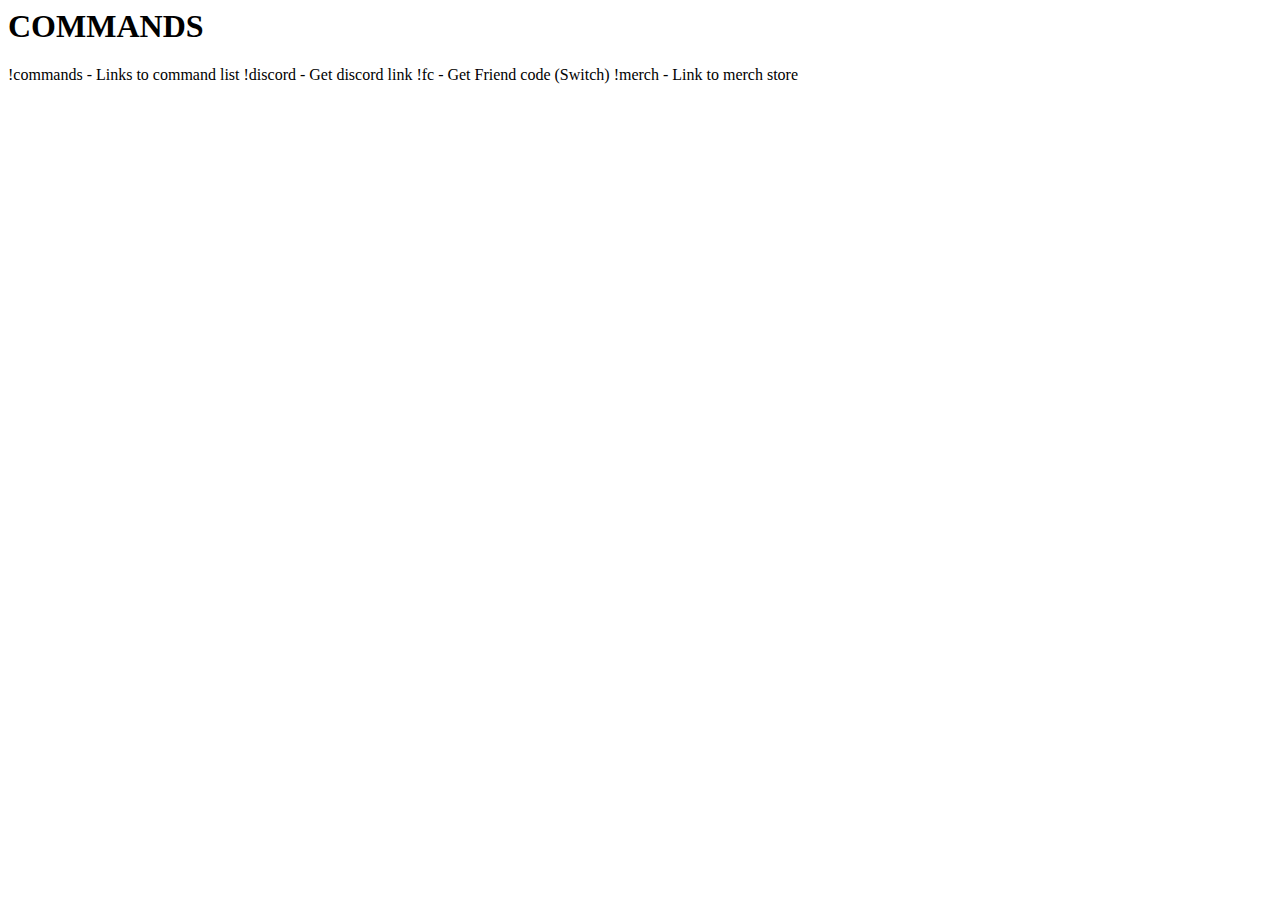
==== commands.html @ e5a30063 "Create commands.html" ====
<HTML>
<Header><Title>DragonsGuildBot Commands</Title></Header>
<body>
<H1>COMMANDS</H1>
<p>
!commands - Links to command list
!discord - Get discord link
!fc - Get Friend code (Switch)
!merch - Link to merch store
</body>
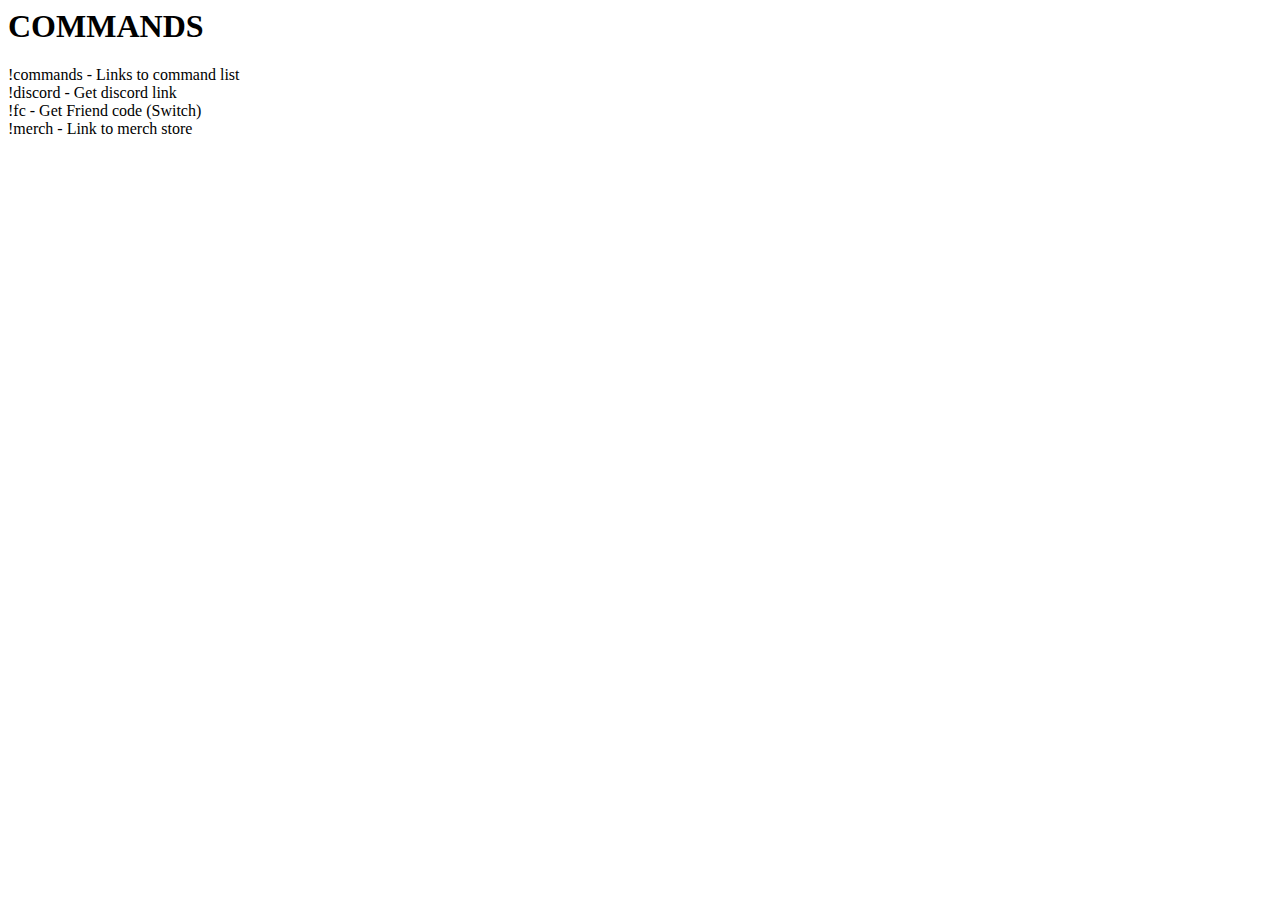
==== commit 98a8246c: "Update commands.html" ====
--- a/commands.html
+++ b/commands.html
@@ -3,8 +3,12 @@
 <body>
 <H1>COMMANDS</H1>
 <p>
-!commands - Links to command list
-!discord - Get discord link
-!fc - Get Friend code (Switch)
-!merch - Link to merch store
+!commands - Links to command list<br>
+  
+!discord - Get discord link<br>
+  
+!fc - Get Friend code (Switch)<br>
+  
+!merch - Link to merch store<br>
+  
 </body>
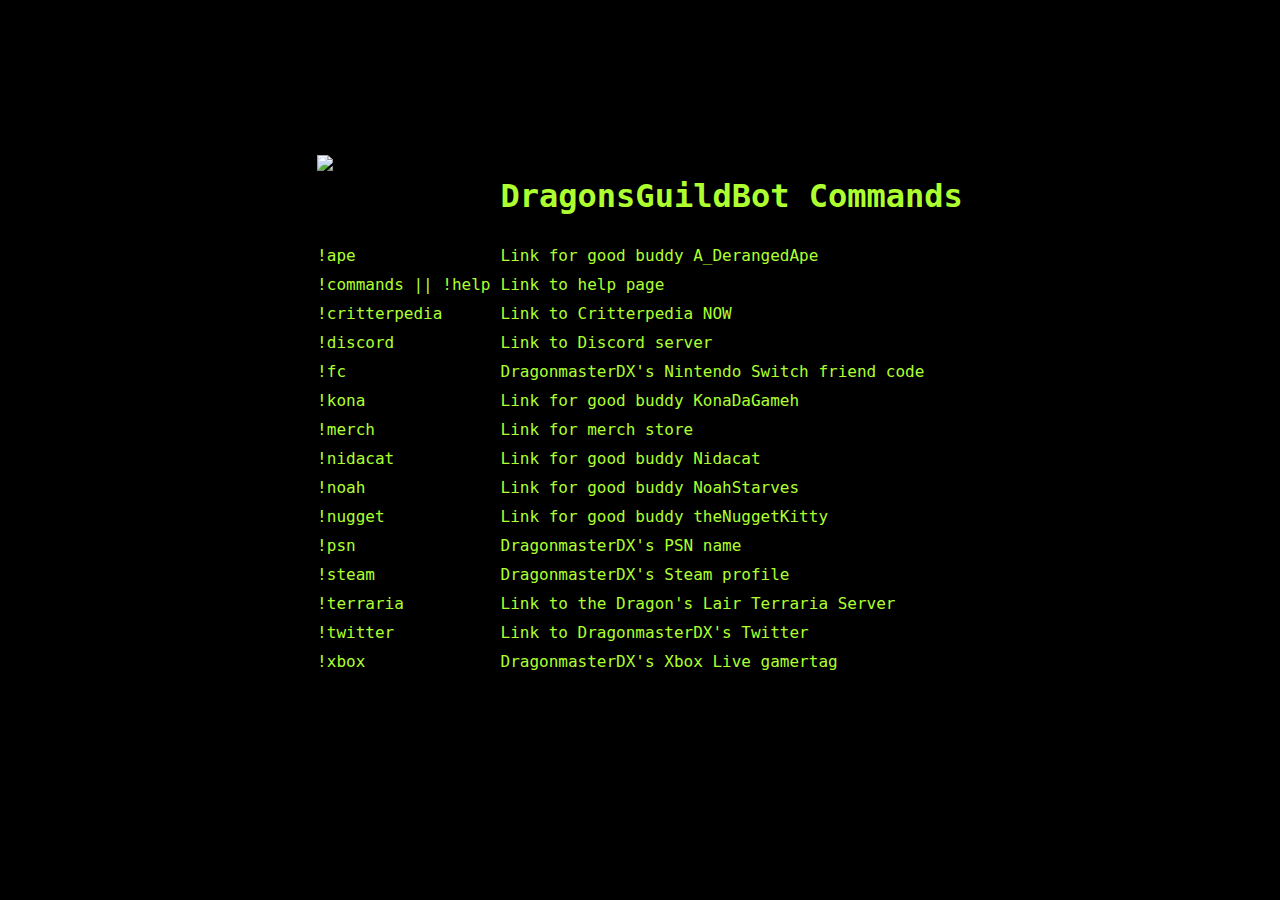
==== commit 3a0d6ab0: "Add files via upload" ====
--- a/commands.html
+++ b/commands.html
@@ -1,14 +1,73 @@
-<HTML>
-<Header><Title>DragonsGuildBot Commands</Title></Header>
-<body>
-<H1>COMMANDS</H1>
-<p>
-!commands - Links to command list<br>
-  
-!discord - Get discord link<br>
-  
-!fc - Get Friend code (Switch)<br>
-  
-!merch - Link to merch store<br>
-  
-</body>
+<HTML>
+<Header><Title>DragonsGuildBot Commands</Title></Header>
+
+<body style="background-color:#000000; height:90%;">
+<style>
+.html{
+    color:greenyellow;
+    -webkit-font-smoothing : none;
+}
+    .grid {
+    grid-column-start:2;
+    display: grid;
+    margin: auto;
+    float:center;
+    grid-template-columns: 1f 1f 1f 1f;
+    grid-template-rows: 1f 1f 1f 1f 1f 1f 1f 1f 1f 1f 1f 1f 1f 1f 1f 1f;
+    grid-auto-flow: row;
+    background-color:black;
+    color:greenyellow;
+    grid-gap:10px;
+    font-family: 'VT323', monospace;
+}
+.grid :nth-child(odd){
+    grid-column-start:1;
+}
+.grid :nth-child(even){
+    grid-column-start:2;
+}
+.container{
+    display:grid;
+    height:100%;
+    background-color:black;
+    grid-gap:15px;
+    grid-template-columns: 1fr 100fr 1fr;
+}
+</style>
+<div class="container">
+    <div class="grid">
+                    <div><img src="img/bot.png"></div>
+                    <div><H1>DragonsGuildBot Commands</H1></div>
+                    <div>!ape</div>
+                        <div>Link for good buddy A_DerangedApe</div>
+                    <div>!commands || !help</div>
+                        <div>Link to help page</div>
+                    <div>!critterpedia</div>
+                        <div>Link to Critterpedia NOW</div>
+                    <div>!discord</div>
+                        <div>Link to Discord server</div>
+                    <div>!fc</div>
+                        <div>DragonmasterDX's Nintendo Switch friend code</div>
+                    <div>!kona</div>
+                        <div>Link for good buddy KonaDaGameh</div>
+                    <div>!merch</div>
+                        <div>Link for merch store</div>
+                    <div>!nidacat</div>
+                        <div>Link for good buddy Nidacat</div>
+                    <div>!noah</div>
+                        <div>Link for good buddy NoahStarves</div>
+                    <div>!nugget</div>
+                        <div>Link for good buddy theNuggetKitty</div>
+                    <div>!psn</div>
+                        <div>DragonmasterDX's PSN name</div>
+                    <div>!steam</div>
+                        <div>DragonmasterDX's Steam profile</div>
+                    <div>!terraria</div>
+                        <div>Link to the Dragon's Lair Terraria Server</div>
+                    <div>!twitter</div>
+                        <div>Link to DragonmasterDX's Twitter</div>
+                    <div>!xbox</div>
+                        <div>DragonmasterDX's Xbox Live gamertag</div>
+    </div>
+</div>
+</body>